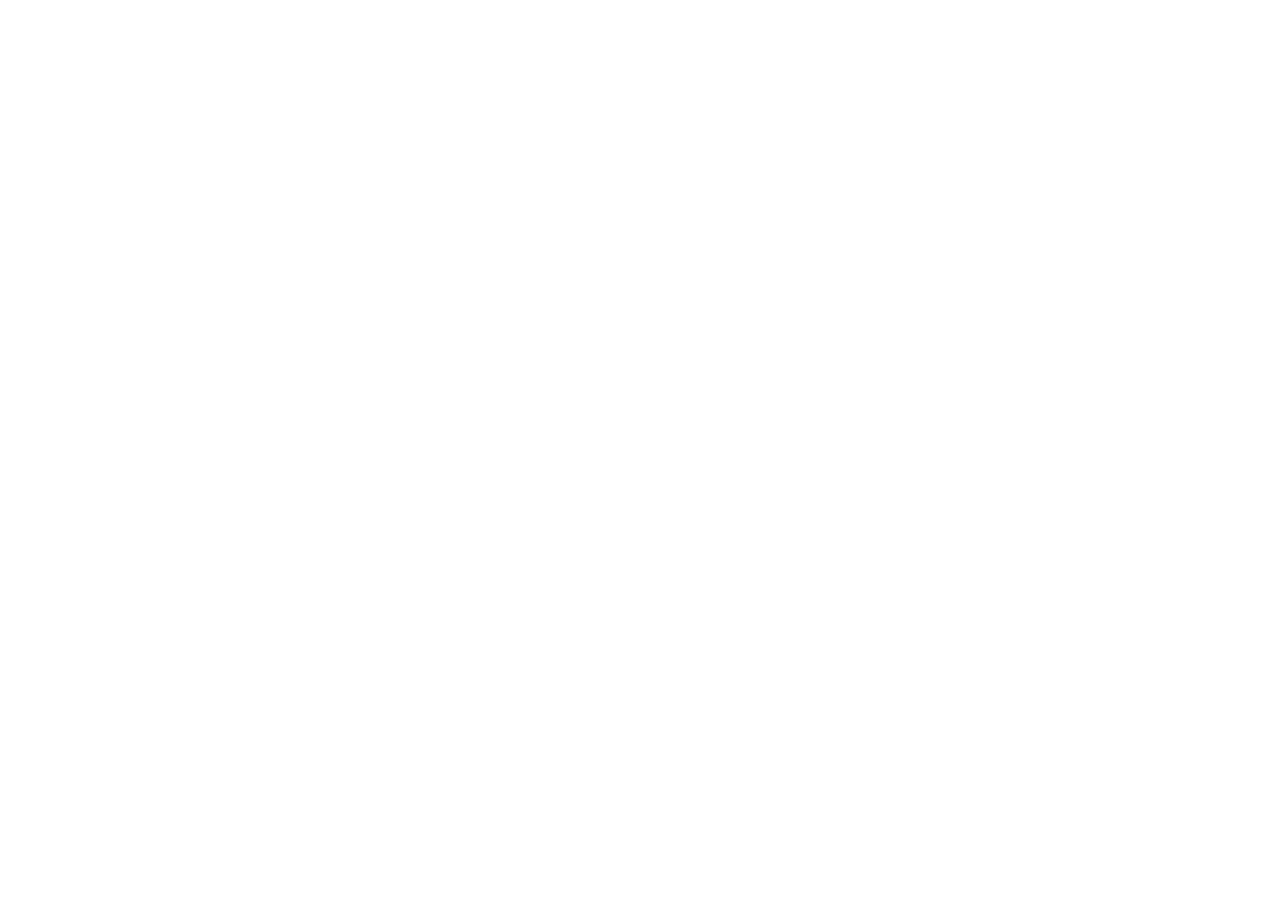
==== index.html @ 0e254c58 "Initial commit" ====
<!DOCTYPE html>
<html lang="en">
<head>
    <meta charset="UTF-8">
    <meta name="viewport" content="width=device-width, initial-scale=1.0">
    <title>Module 4 Project</title>
</head>
<body>
    <div class="container">
        <div class="anchor"></div>
    </div>
    <script src="/src/app.js"></script>
</body>
</html>
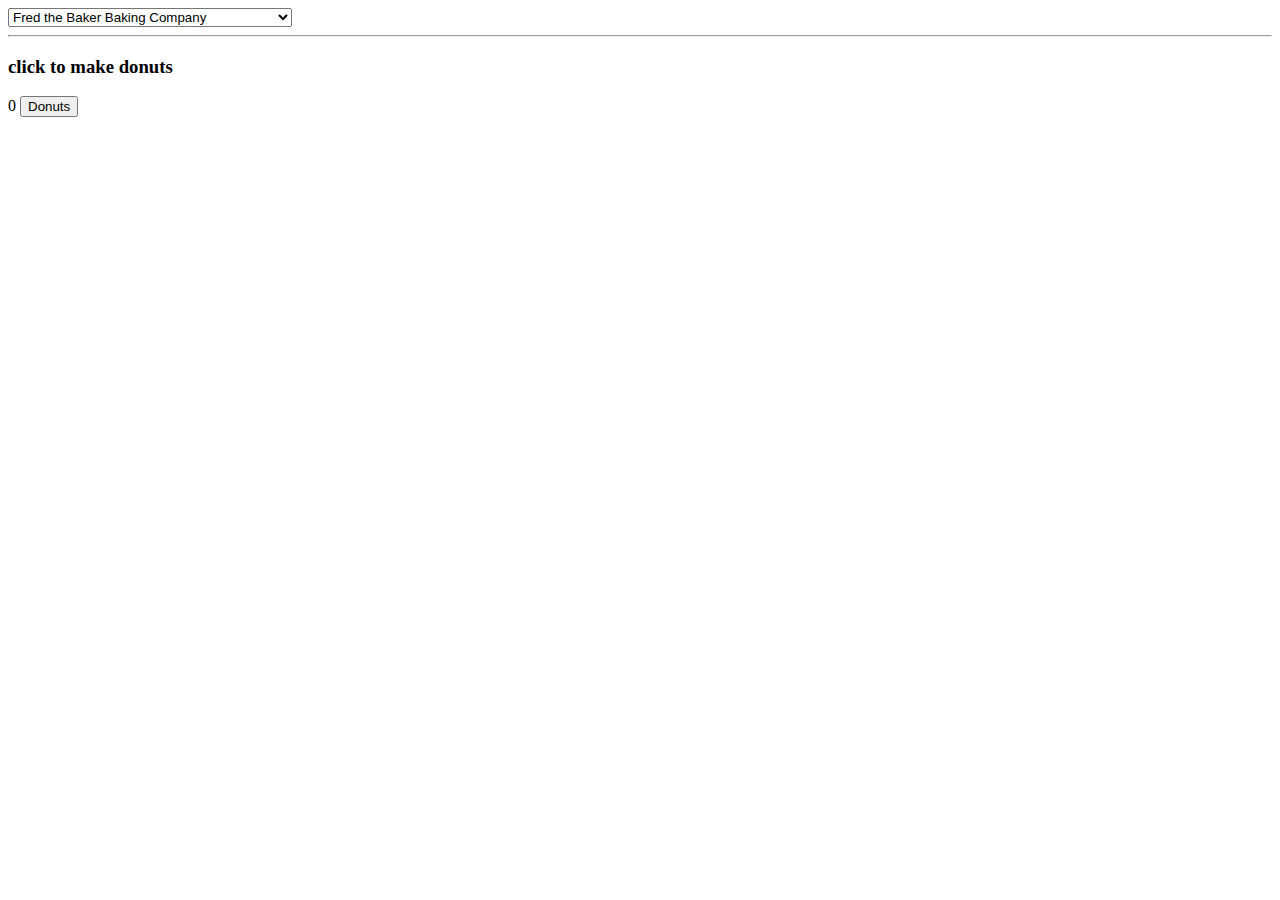
==== commit 11ce9dd3: "init" ====
--- a/index.html
+++ b/index.html
@@ -1,14 +1,32 @@
 <!DOCTYPE html>
 <html lang="en">
-<head>
-    <meta charset="UTF-8">
-    <meta name="viewport" content="width=device-width, initial-scale=1.0">
+  <head>
+    <meta charset="UTF-8" />
+    <meta name="viewport" content="width=device-width, initial-scale=1.0" />
     <title>Module 4 Project</title>
-</head>
-<body>
+  </head>
+  <body>
     <div class="container">
-        <div class="anchor"></div>
+      <div class="anchor">
+        <div class="header">
+          <select name="cars" id="cars">
+            <option value="Fred the Baker Baking Company">
+              Fred the Baker Baking Company
+            </option>
+            <option value="The inspiration for this game, Cookie Clicker">
+              The inspiration for this game, Cookie Clicker
+            </option>
+            <option value="Your contact info">Your contact info</option>
+          </select>
+          <hr />
+          <div class="main">
+            <h3>click to make donuts</h3>
+            <span id="counts">0</span>
+            <button>Donuts</button>
+          </div>
+        </div>
+      </div>
     </div>
     <script src="/src/app.js"></script>
-</body>
-</html>+  </body>
+</html>
